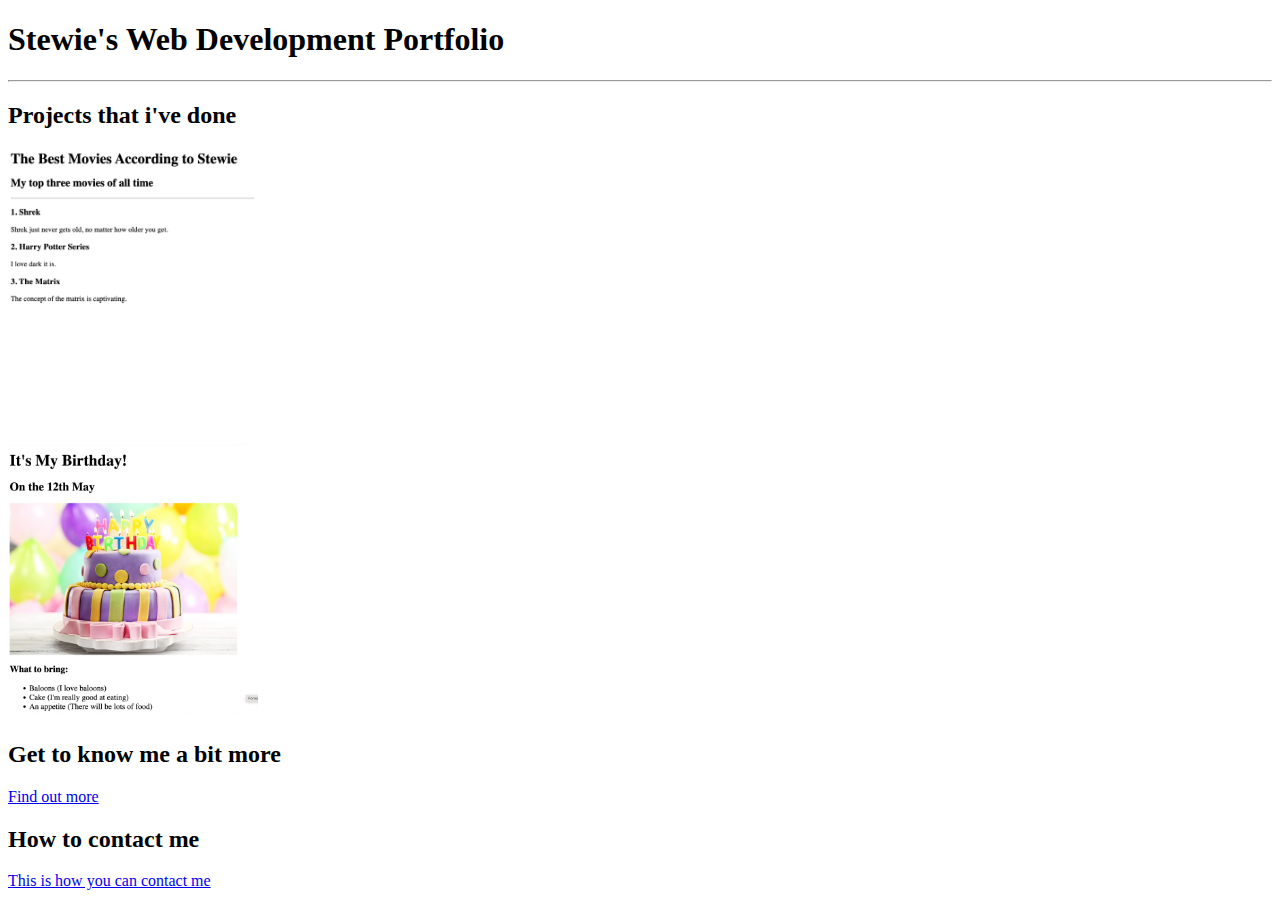
==== index.html @ 433f6921 "Add files via upload" ====
<!-- TODO 1: Create the HTML Boilerplate -->

<!-- TODO 2: Add Your previous projects' HTML into the public folder -->

<!-- TODO 3: Take screenshots of your project previews and add the images to the images folder -->

<!-- TODO 4: Add titles/subtitles etc. -->

<!-- TODO 5: Add a link to the project pages -->

<!-- TODO 6: Add images to show the project previews
HINT for TODO 6: You can use the height attribute set to 200 to make the image smaller:
https://developer.mozilla.org/en-US/docs/Web/HTML/Element/img#attr-height -->

<!-- TODO 7: Add the Contact Me and About Me page links -->

<!DOCTYPE html>
<html lang="en">
<head>
    <meta charset="UTF-8">
    <title>stewie's portfolio</title>
</head>
<body>
    <h1>Stewie's Web Development Portfolio</h1>
    <hr>
    <h2>Projects that i've done</h2>
   
    <a href="./public/mymovies.html" draggable="true" target="_blank"><img src="./assets/images/my-movie-ranking.png" width="250"></a><br>
    <a href="./public/birthday-invite.html" draggable="true"><img src="./assets/images/birthday-invite.png" width="250"></a><br>
    <h2>Get to know me a bit more</h2>
    <a href="./public/about.html" draggable="true">Find out more</a><br>
    <h2>How to contact me</h2>
    <a href="./public/contact.html" draggable="true">This is how you can contact me</a>
</body>
</html>

<!--So here are a couple of things that I could have done better-->
<!--Underneat your Heading state that you're a web developer-->
<!--Instead of making the image a link, you should have titled your project and linked it instead-->
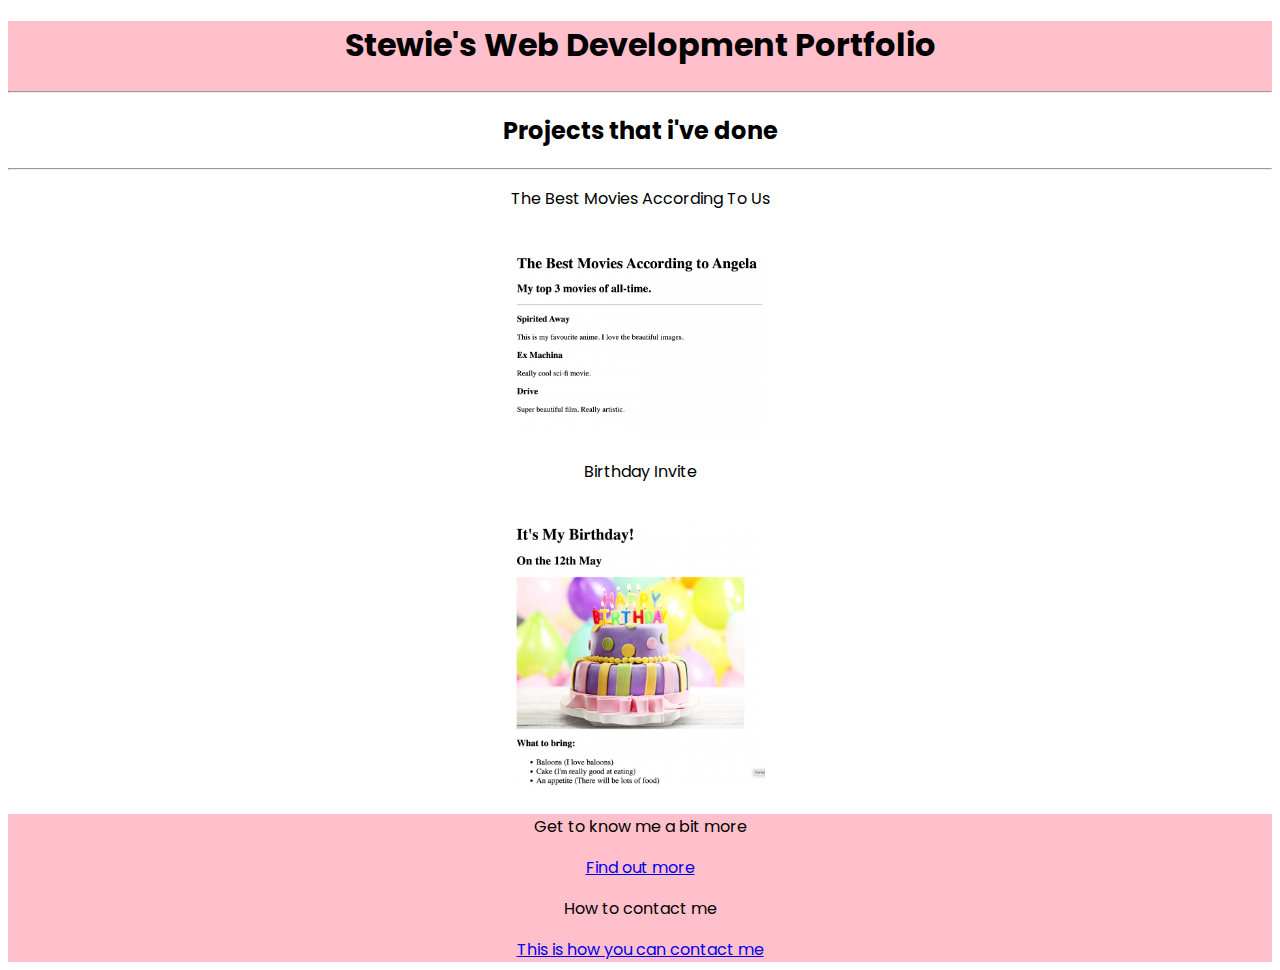
==== commit dee3430c: "Add files via upload" ====
--- a/index.html
+++ b/index.html
@@ -1,36 +1,32 @@
-<!-- TODO 1: Create the HTML Boilerplate -->
-
-<!-- TODO 2: Add Your previous projects' HTML into the public folder -->
-
-<!-- TODO 3: Take screenshots of your project previews and add the images to the images folder -->
-
-<!-- TODO 4: Add titles/subtitles etc. -->
-
-<!-- TODO 5: Add a link to the project pages -->
-
-<!-- TODO 6: Add images to show the project previews
-HINT for TODO 6: You can use the height attribute set to 200 to make the image smaller:
-https://developer.mozilla.org/en-US/docs/Web/HTML/Element/img#attr-height -->
-
-<!-- TODO 7: Add the Contact Me and About Me page links -->
-
 <!DOCTYPE html>
 <html lang="en">
 <head>
     <meta charset="UTF-8">
     <title>stewie's portfolio</title>
+    <link rel="stylesheet" href="./style.css">
+    <link rel="preconnect" href="https://fonts.googleapis.com">
+<link rel="preconnect" href="https://fonts.gstatic.com" crossorigin>
+<link href="https://fonts.googleapis.com/css2?family=Caveat:wght@400..700&family=Poppins&display=swap" rel="stylesheet">
 </head>
-<body>
-    <h1>Stewie's Web Development Portfolio</h1>
+<body class="center">
+    <header>
+    <h1 class="center">Stewie's Web Development Portfolio</h1>
     <hr>
-    <h2>Projects that i've done</h2>
-   
-    <a href="./public/mymovies.html" draggable="true" target="_blank"><img src="./assets/images/my-movie-ranking.png" width="250"></a><br>
+</header>
+    <h2 class="center">Projects that i've done</h2>
+   <hr/>
+   <p>The Best Movies According To Us</p><br/>
+    <a href="./public/mymovies.html" draggable="true" target="_blank"><img src="./assets/images/movie-ranking.png" width="250"></a>
+    
+    <p>Birthday Invite</p><br>
     <a href="./public/birthday-invite.html" draggable="true"><img src="./assets/images/birthday-invite.png" width="250"></a><br>
-    <h2>Get to know me a bit more</h2>
+    
+    <footer>
+    <p>Get to know me a bit more</p>
     <a href="./public/about.html" draggable="true">Find out more</a><br>
-    <h2>How to contact me</h2>
+    <p>How to contact me</p>
     <a href="./public/contact.html" draggable="true">This is how you can contact me</a>
+</footer>
 </body>
 </html>
 
--- a/style.css
+++ b/style.css
@@ -0,0 +1,10 @@
+header{
+    background-color:pink
+}
+.center{
+    text-align: center;
+    font-family: poppins;
+}
+footer{
+    background-color: pink;
+}